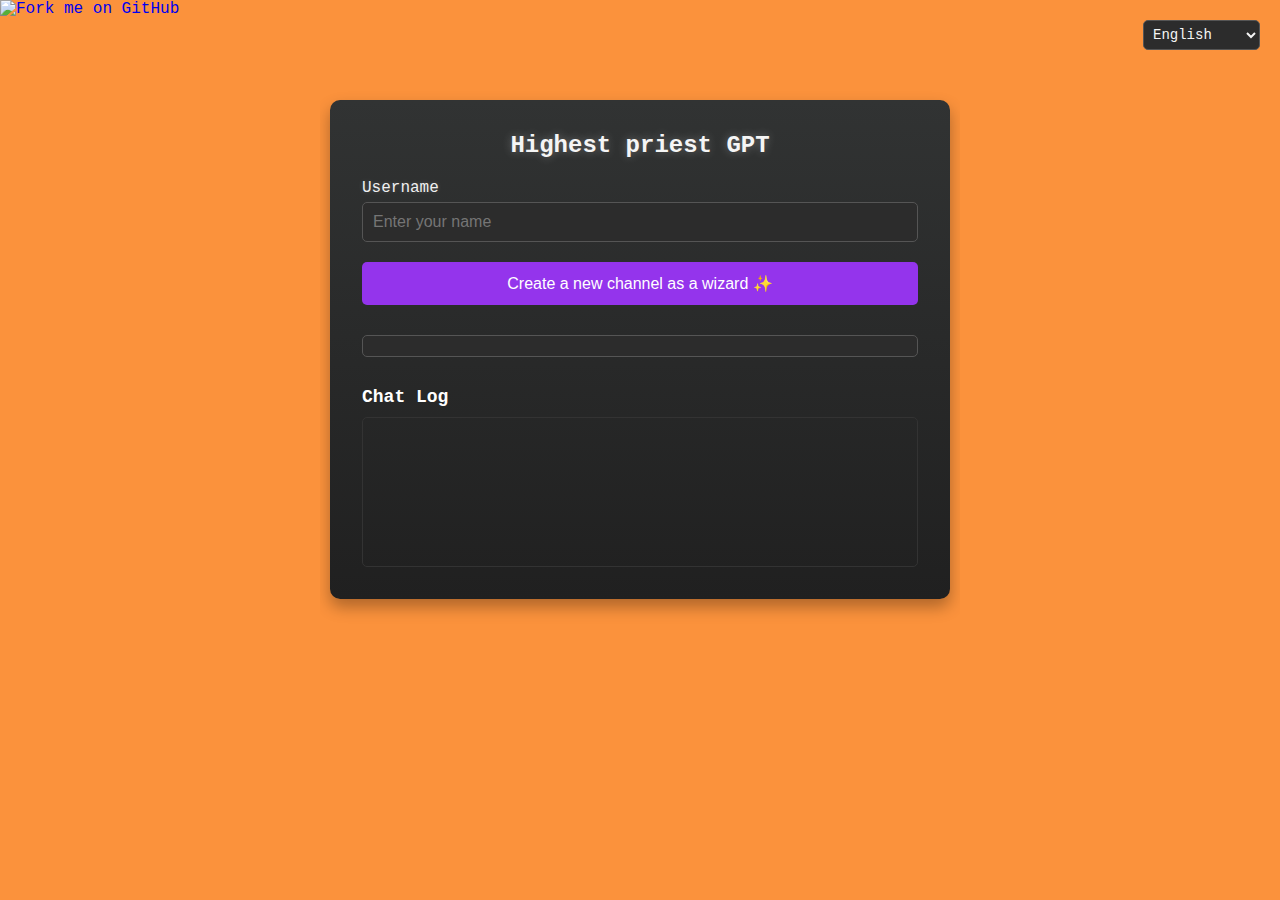
==== index.html @ 7107ce72 "Merge branch 'main' of https://github.com/moo-light/Highest-priest-GPT into message-persistent" ====
<!DOCTYPE html>
<html lang="en">

<head>
  <meta charset="UTF-8" />
  <meta name="viewport" content="width=device-width, initial-scale=1.0" />
  <title>Highest priest GPT</title>
  <link rel="stylesheet" href="style.css" />
</head>

<body>
  <div class="area">
    <ul class="circles">
      <li></li>
      <li></li>
      <li></li>
      <li></li>
      <li></li>
      <li></li>
      <li></li>
      <li></li>
      <li></li>
      <li></li>
    </ul>
  </div>
  <!-- Language Selector -->
  <select id="languageSelector" onchange="changeLanguage(this.value)">
  </select>
  <a href="https://github.com/bacloud23/Highest-priest-GPT"><img style="position: absolute; top: 0; left: 0; border: 0; z-index: 1;"
      src="https://github.blog/wp-content/uploads/2008/12/forkme_left_darkblue_121621.png" alt="Fork me on GitHub"></a>

  <div class="container">
    <div class="content">
      <h1 data-translate="title">Highest priest GPT</h1>

      <div class="form-group">
        <label for="username" data-translate="username">Username</label>
        <input type="text" id="username" data-translate="usernamePlaceholder" placeholder="Enter your name" />
      </div>

      <button class="btn" id="joinBtn" data-translate="createChannel">
        Create a new channel as a wizard ✨
      </button>

      <div id="questionSection">
        <h3 data-translate="askQuestion">Ask a Question</h3>
        <div class="form-group">
          <input type="text" id="question" data-translate="questionPlaceholder" placeholder="Type your question here" />
        </div>
        <button class="btn" id="askBtn" data-translate="askButton">Ask Question</button>
      </div>

      <div id="answerSection">
        <h3 data-translate="answerQuestion">Answer the Question</h3>
        <p id="displayQuestion" data-translate="waitingQuestion">Waiting for a question...</p>
        <div class="form-group">
          <input type="text" id="answer" data-translate="answerPlaceholder" placeholder="Type your answer here" />
        </div>
        <button class="btn" id="answerBtn" data-translate="answerButton">Send Answer</button>
      </div>

      <div id="shareLink">
        <!-- Shareable link for questioner will appear here -->
      </div>

      <div id="chat">
        <h3 data-translate="chatLog">Chat Log</h3>
        <div id="messageLog"></div>
      </div>
    </div>
  </div>

  <!-- PubNub SDK -->
  <script src="https://cdn.pubnub.com/sdk/javascript/pubnub.4.33.0.min.js"></script>
  <script src="./localization.js"></script>
  <script src="./script.js"></script>
  <!-- TWIPLA Tracking Code for https://wizard-gpt.pages.dev/ -->
  <script>(function (v, i, s, a, t) { v[t] = v[t] || function () { (v[t].v = v[t].v || []).push(arguments) }; if (!v._visaSettings) { v._visaSettings = {} } v._visaSettings[a] = { v: '1.0', s: a, a: '1', t: t }; var b = i.getElementsByTagName('body')[0]; var p = i.createElement('script'); p.defer = 1; p.async = 1; p.src = s + '?s=' + a; b.appendChild(p) })(window, document, '//app-worker.visitor-analytics.io/main.js', '7d3eb8f3-8bb9-11ef-9280-bee4895ac99e', 'va')</script>
  <!-- TWIPLA Tracking Code for https://wizard-gpt.pages.dev/ -->
</body>

</html>
---- style.css ----
/* Same dark and mysterious styling */
/* width */
::-webkit-scrollbar {
  width: 5px;
}

/* Track */
::-webkit-scrollbar-track {
  box-shadow: inset 0 0 5px grey;
  border-radius: 20px;
}

/* Handle */
::-webkit-scrollbar-thumb {
  background: #9434ec;
  border-radius: 20px;
}

/* Handle on hover */
::-webkit-scrollbar-thumb:hover {
  background: #891eec;
}

* {
  margin: 0;
  padding: 0;
  box-sizing: border-box;
}
body {
  font-family: "Courier New", monospace;
  color: #e0e0e0;
  display: flex;
  justify-content: center;
  align-items: center;
  height: 100vh;
  overflow: hidden;
}
.container {
  width: 100%;
  /* max-width: 100%; */
  max-height: 45vh;
  position: absolute;
  overflow-y: auto;
  color: #fff;
  padding: 10px;
  min-height: 80%;
}
.content {
	background: linear-gradient(180deg, #313333, #202020);
	border-radius: 10px;
	box-shadow: 0 8px 16px rgba(0, 0, 0, 0.3);
	padding: 2rem;
  /* min-height: 100%; */
}

h1 {
  text-align: center;
  margin-bottom: 20px;
  font-size: 24px;
  color: #f5f5f5;
  text-shadow: 0 0 10px rgba(255, 255, 255, 0.3);
}
.form-group {
  margin-bottom: 20px;
  display: flex;
  flex-direction: column;
}
.form-group label {
  font-size: 1rem;
  margin-bottom: 5px;
  color: #f0f0f0;
  text-shadow: 0 0 5px rgba(255, 255, 255, 0.2);
}
.form-group input {
  padding: 10px;
  font-size: 16px;
  border: 1px solid #555;
  border-radius: 5px;
  background-color: #2c2c2c;
  color: #f5f5f5;
  transition: border-color 0.3s;
}
.form-group input:focus {
  border-color: #ffffff;
  outline: none;
}
.shlink {
  color: #999797;
}
.btn {
  padding: 12px;
  background-color: #9434ec;
  color: #fff;
  border: none;
  border-radius: 5px;
  font-size: 16px;
  cursor: pointer;
  transition: background-color 0.3s, box-shadow 0.3s;
  font-size: 1rem;
  cursor: pointer;
  margin-bottom: 10px;
  text-align: center;
  width: 100%;
}
.btn:hover {
  background-color: #891eec;
  box-shadow: 0 0 10px #891eec;
}

.area {
  background: #fb923c;
  background: -webkit-linear-gradient(to left, #ea580c, #fb923c);
  width: 100%;
  height: 100vh;
}

.circles {
  position: absolute;
  top: 0;
  left: 0;
  width: 100%;
  height: 100%;
  overflow: hidden;
}

.circles li {
  position: absolute;
  display: block;
  list-style: none;
  width: 20px;
  height: 20px;
  background: rgba(255, 255, 255, 0.2);
  animation: animate 25s linear infinite;
  bottom: -150px;
}

.circles li:nth-child(1) {
  left: 25%;
  width: 80px;
  height: 80px;
  animation-delay: 0s;
}

.circles li:nth-child(2) {
  left: 10%;
  width: 20px;
  height: 20px;
  animation-delay: 2s;
  animation-duration: 12s;
}

.circles li:nth-child(3) {
  left: 70%;
  width: 20px;
  height: 20px;
  animation-delay: 4s;
}

.circles li:nth-child(4) {
  left: 40%;
  width: 60px;
  height: 60px;
  animation-delay: 0s;
  animation-duration: 18s;
}

.circles li:nth-child(5) {
  left: 65%;
  width: 20px;
  height: 20px;
  animation-delay: 0s;
}

.circles li:nth-child(6) {
  left: 75%;
  width: 110px;
  height: 110px;
  animation-delay: 3s;
}

.circles li:nth-child(7) {
  left: 35%;
  width: 150px;
  height: 150px;
  animation-delay: 7s;
}

.circles li:nth-child(8) {
  left: 50%;
  width: 25px;
  height: 25px;
  animation-delay: 15s;
  animation-duration: 45s;
}

.circles li:nth-child(9) {
  left: 20%;
  width: 15px;
  height: 15px;
  animation-delay: 2s;
  animation-duration: 35s;
}

.circles li:nth-child(10) {
  left: 85%;
  width: 150px;
  height: 150px;
  animation-delay: 0s;
  animation-duration: 11s;
}

@keyframes animate {
  0% {
    transform: translateY(0) rotate(0deg);
    opacity: 1;
    border-radius: 0;
  }

  100% {
    transform: translateY(-1000px) rotate(720deg);
    opacity: 0;
    border-radius: 50%;
  }
}

#questionSection,
#answerSection {
  display: none;
  margin-top: 20px;
}
#shareLink {
  margin-top: 20px;
  padding: 10px;
  background-color: #2c2c2c;
  color: #e0e0e0;
  border-radius: 5px;
  border: 1px solid #555;
  word-break: break-all;
  font-size: 14px;
}

#chat {
  margin-top: 30px;
}
#chat h3 {
  margin-bottom: 10px;
  font-size: 18px;
}
#messageLog {
  padding: 15px;
  background-color: #2a2a2a00;
  border-radius: 5px;
  min-height: 150px;
  overflow-y: auto;
  border: 1px solid #333;
  color: #e0e0e0;
}

#languageSelector {
  position: absolute;
  top: 20px;
  right: 20px;
  padding: 5px;
  background-color: #2c2c2c;
  color: #f5f5f5;
  border: 1px solid #555;
  border-radius: 5px;
  font-family: "Courier New", monospace;
  font-size: 14px;
  z-index: 1000;
}

#languageSelector:focus {
  outline: none;
  border-color: #9434ec;
}

.share-link-container {
  display: flex;
  align-items: center;
  flex-direction: column;
  margin-top: 10px;
}

.copy-btn {
  font-size: 14px;
  margin: 20px 0 0 0;
  width: 100%;
  flex-shrink: 0; /* Prevent the button from shrinking */
}

.shlink {
  flex-grow: 1;
  word-break: break-all;
  margin-right: 10px; /* Add some space between the link and the button */
}

/* Adjust the main .btn class to not affect the copy button */
.btn:not(.copy-btn) {
  width: 100%;
}


/* Responsiveness: Mobile First */
@media (min-width: 768px) {
  .container {
    width: 90%;
    height: 50%;
    /* min-height: 70vh; */
  }
 
  .copy-btn{
    font-size: 16px;
  }
  #shareLink {
    font-size: 16px;
  }
}

@media (min-width: 1200px) {
  .container {
    width: 50%;
  }
}
@media (max-width: 450px) {
  h1{
    font-size: 14px;
  }
  #joinBtn{
    font-size: 13px;
  }
  .btn{
    padding: 9px 12px;
  }
}
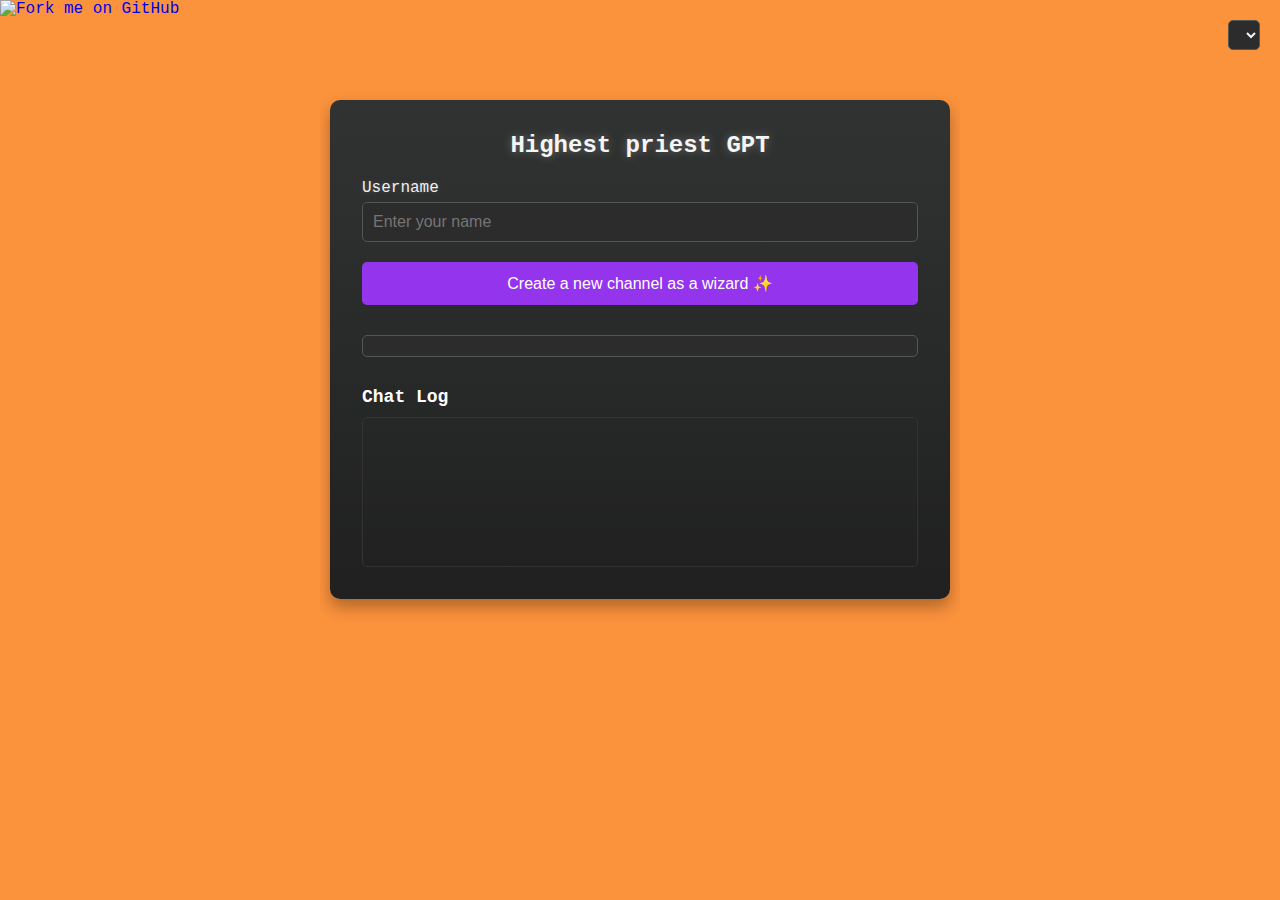
==== commit 35331b55: "Merge pull request #37 from amankumarconnect/add-explanatory-message" ====
--- a/index.html
+++ b/index.html
@@ -32,7 +32,13 @@
   <div class="container">
     <div class="content">
       <h1 data-translate="title">Highest priest GPT</h1>
-
+      
+      <!-- Explanatory Message for Questioners -->
+      <div id="explanatory-message" style="display: none;">
+          <p>This is a social hack game for fun. Wow your friends by answering their questions from another room, making them think it's AI doing the talking – but it’s really you behind the magic!</p>
+      </div>
+      <!-- End of Explanatory Message -->
+      
       <div class="form-group">
         <label for="username" data-translate="username">Username</label>
         <input type="text" id="username" data-translate="usernamePlaceholder" placeholder="Enter your name" />
@@ -79,4 +85,4 @@
   <!-- TWIPLA Tracking Code for https://wizard-gpt.pages.dev/ -->
 </body>
 
-</html>+</html>
